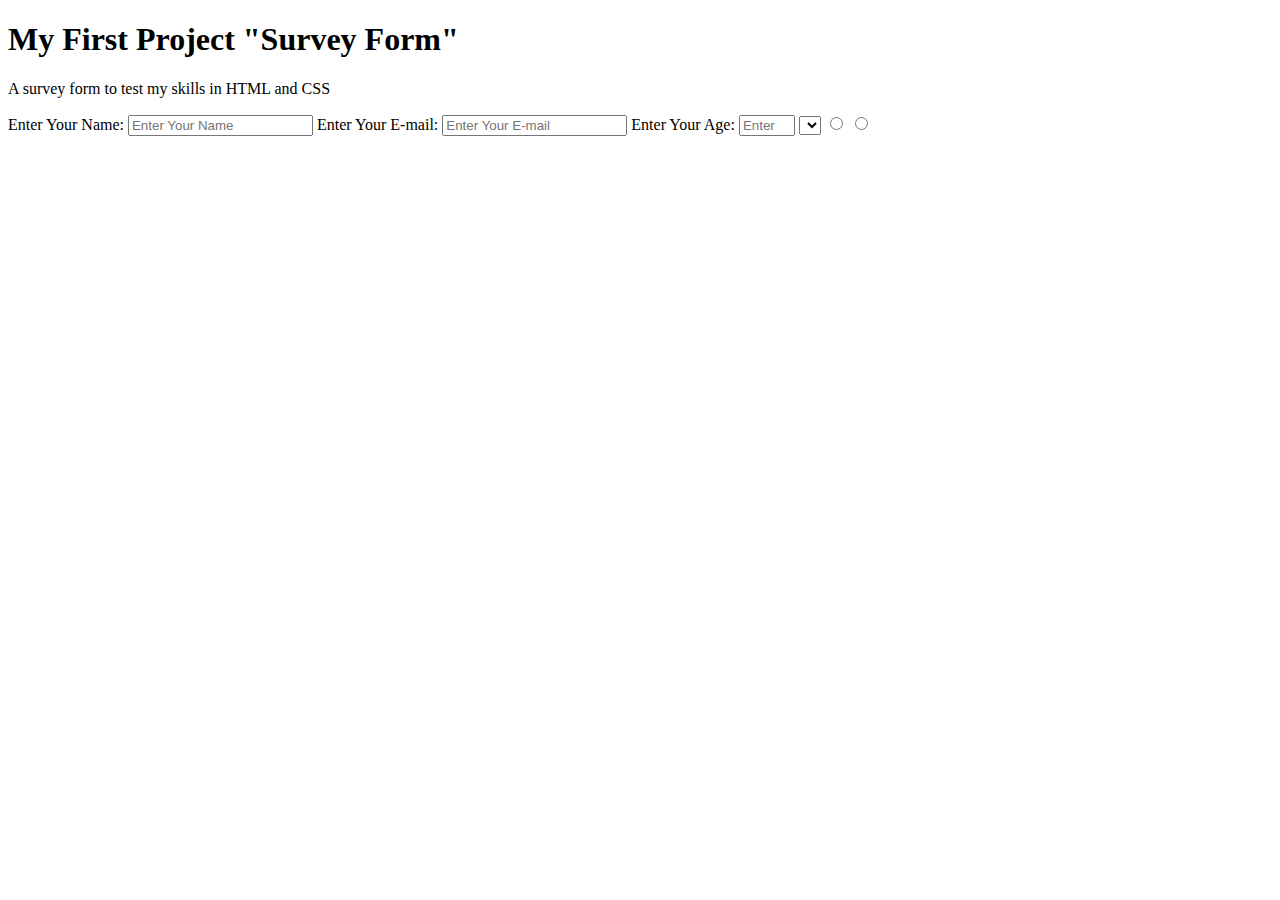
==== Survey Form/index.html @ b84a2176 "Initial commit" ====
<!DOCTYPE html>
<html lang="en">
    <head>
        <h1 id="title">My First Project "Survey Form"</h1>
    </head>
    <body>
        <p id="description">A survey form to test my skills in HTML and CSS</p>
        <form id="survey-form">
            <label for="name" id="name-label">Enter Your Name: <input id="name" type="text" placeholder="Enter Your Name" required /></label>
            <label for="email" id="email-label">Enter Your E-mail: <input id="email" type="text" placeholder="Enter Your E-mail" required /></label>
            <label for="age" id="number-label">Enter Your Age: <input id="number" type="number" min="18" max="99" placeholder="Enter Your Age"></label>
            <select id="dropdown">
                <option></option>
                <option></option>
            </select>
            <input name="Input 1" value="input1" type="radio">
            <input name="Input 2" value="input2" type="radio">
        </form>
    </body>
</html>
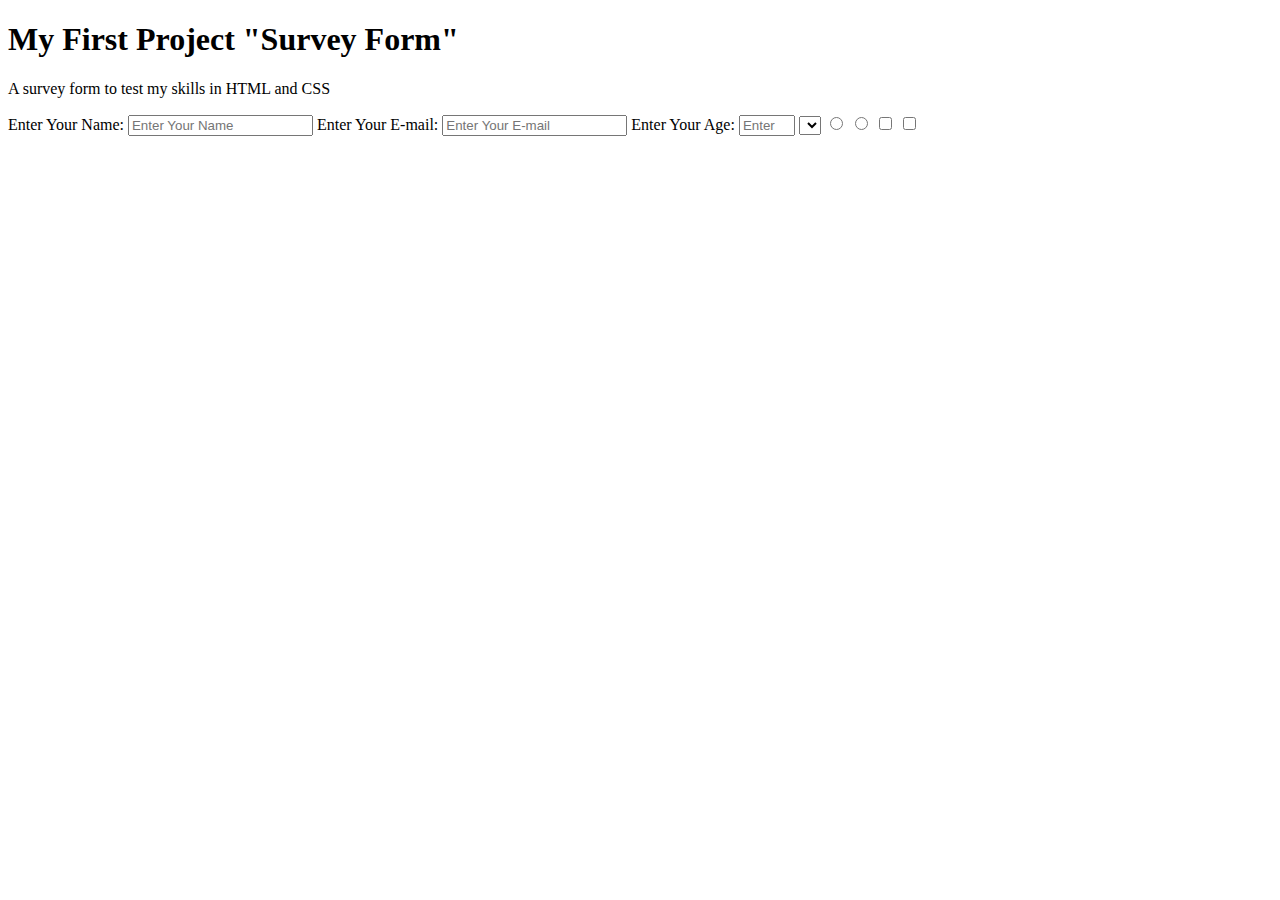
==== commit 53b49d59: "Update index.html" ====
--- a/Survey Form/index.html
+++ b/Survey Form/index.html
@@ -15,6 +15,8 @@
             </select>
             <input name="Input 1" value="input1" type="radio">
             <input name="Input 2" value="input2" type="radio">
+            <input type="checkbox">
+            <input type="checkbox">
         </form>
     </body>
 </html>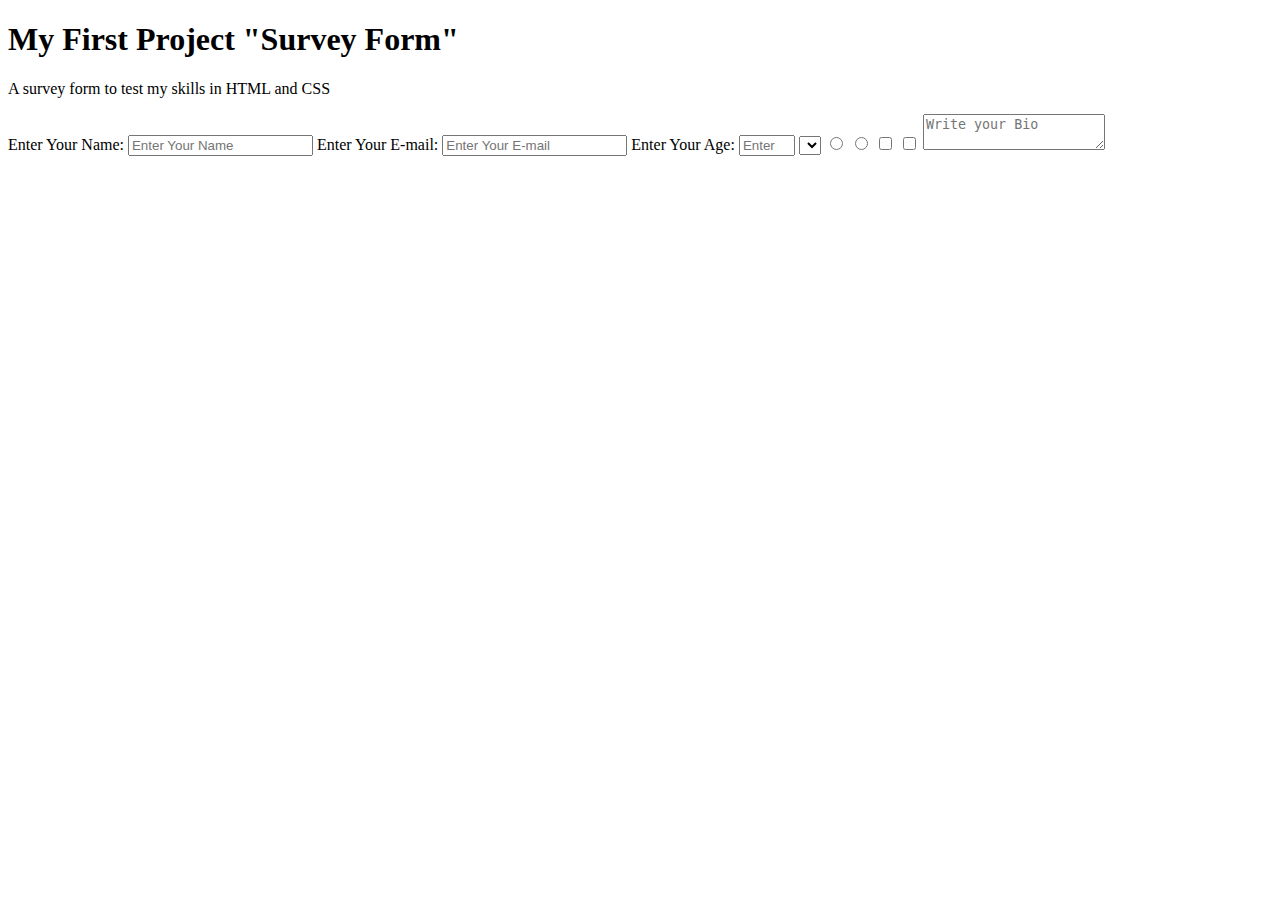
==== commit 85cc3289: "Update index.html" ====
--- a/Survey Form/index.html
+++ b/Survey Form/index.html
@@ -17,6 +17,7 @@
             <input name="Input 2" value="input2" type="radio">
             <input type="checkbox">
             <input type="checkbox">
+            <textarea placeholder="Write your Bio"></textarea>
         </form>
     </body>
 </html>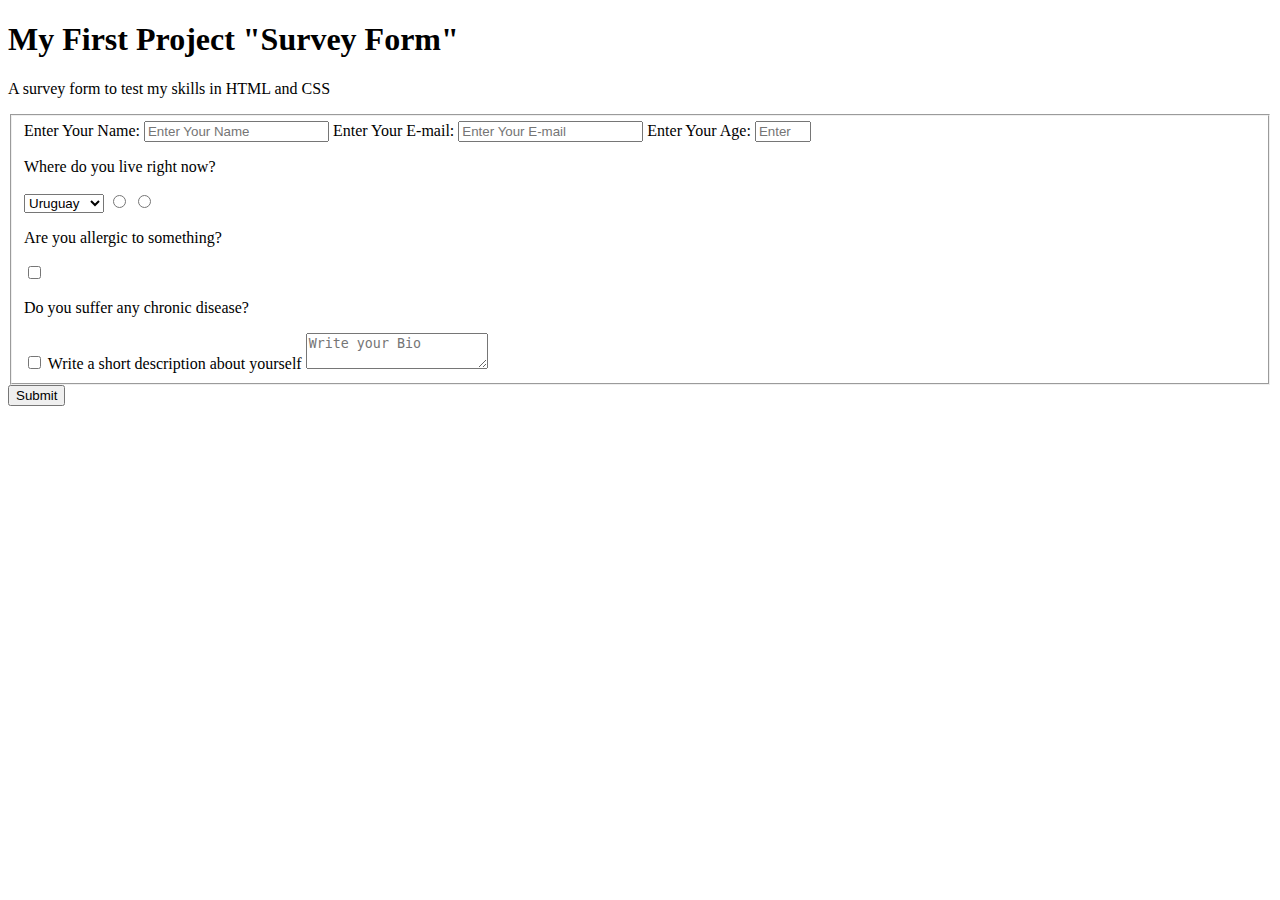
==== commit afde844e: "Update index.html" ====
--- a/Survey Form/index.html
+++ b/Survey Form/index.html
@@ -3,21 +3,28 @@
     <head>
         <h1 id="title">My First Project "Survey Form"</h1>
     </head>
+    <div></div>
     <body>
         <p id="description">A survey form to test my skills in HTML and CSS</p>
         <form id="survey-form">
-            <label for="name" id="name-label">Enter Your Name: <input id="name" type="text" placeholder="Enter Your Name" required /></label>
-            <label for="email" id="email-label">Enter Your E-mail: <input id="email" type="text" placeholder="Enter Your E-mail" required /></label>
-            <label for="age" id="number-label">Enter Your Age: <input id="number" type="number" min="18" max="99" placeholder="Enter Your Age"></label>
-            <select id="dropdown">
-                <option></option>
-                <option></option>
-            </select>
-            <input name="Input 1" value="input1" type="radio">
-            <input name="Input 2" value="input2" type="radio">
-            <input type="checkbox">
-            <input type="checkbox">
-            <textarea placeholder="Write your Bio"></textarea>
+            <fieldset>
+                <label for="name" id="name-label">Enter Your Name: <input id="name" type="text" placeholder="Enter Your Name" required /></label>
+                <label for="email" id="email-label">Enter Your E-mail: <input id="email" type="text" placeholder="Enter Your E-mail" required /></label>
+                <label for="age" id="number-label">Enter Your Age: <input id="number" type="number" min="18" max="99" placeholder="Enter Your Age"></label>
+                <p>Where do you live right now?</p>
+                <select id="dropdown">
+                    <option>Uruguay</option>
+                    <option>Argentina</option>
+                </select>
+                <input name="Input 1" value="input1" type="radio">
+                <input name="Input 2" value="input2" type="radio">
+                <p>Are you allergic to something?</p><input type="checkbox" value="allergic">
+                <p>Do you suffer any chronic disease?</p><input type="checkbox" value="chronic">
+                <label for="bio">Write a short description about yourself
+                    <textarea placeholder="Write your Bio"></textarea>
+                </label>
+            </fieldset>
+            <input type="submit" id="submit">
         </form>
     </body>
 </html>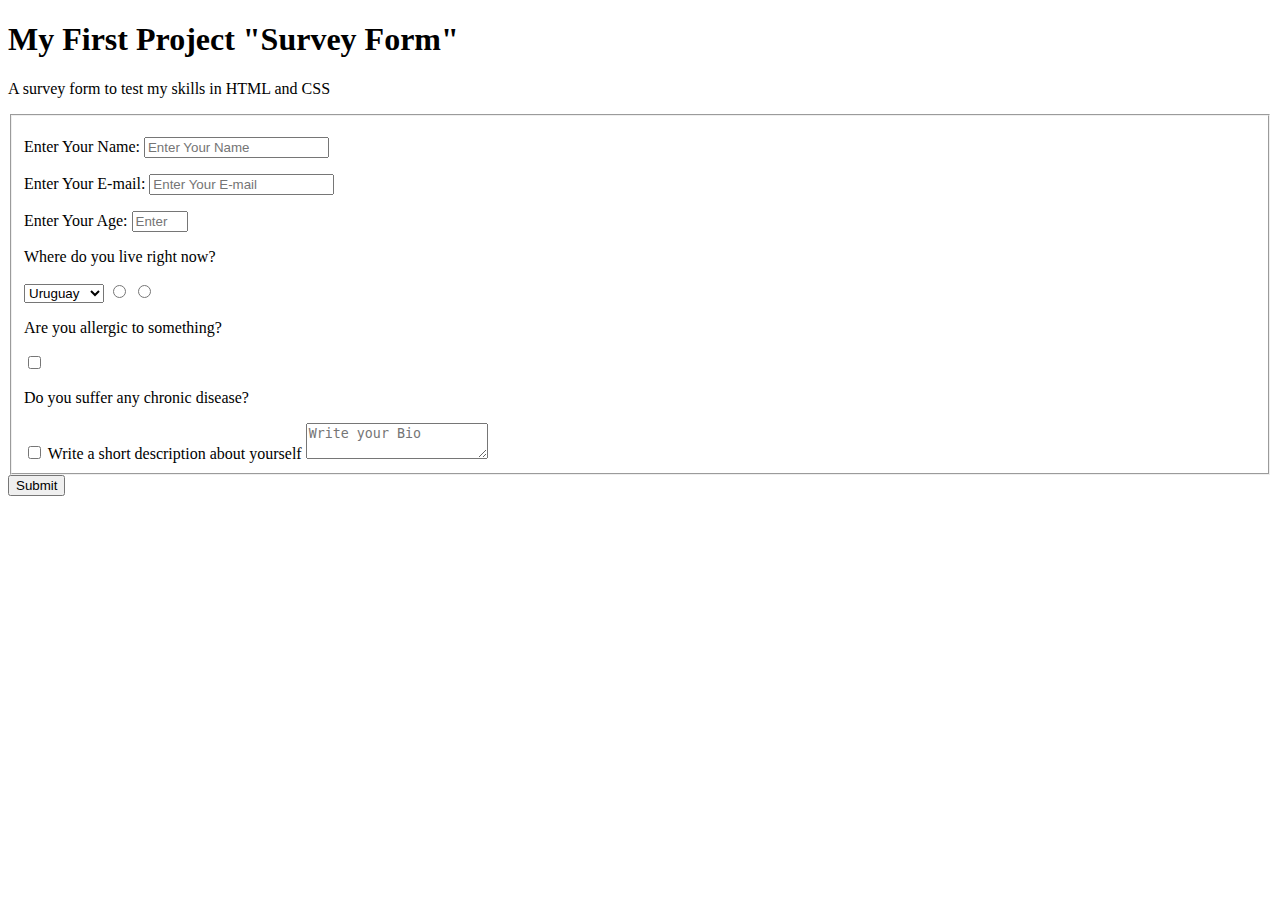
==== commit aea16caa: "Update index.html" ====
--- a/Survey Form/index.html
+++ b/Survey Form/index.html
@@ -8,9 +8,9 @@
         <p id="description">A survey form to test my skills in HTML and CSS</p>
         <form id="survey-form">
             <fieldset>
-                <label for="name" id="name-label">Enter Your Name: <input id="name" type="text" placeholder="Enter Your Name" required /></label>
-                <label for="email" id="email-label">Enter Your E-mail: <input id="email" type="text" placeholder="Enter Your E-mail" required /></label>
-                <label for="age" id="number-label">Enter Your Age: <input id="number" type="number" min="18" max="99" placeholder="Enter Your Age"></label>
+                <p><label for="name" id="name-label">Enter Your Name: <input id="name" type="text" placeholder="Enter Your Name" required /></label></p>
+                <p><label for="email" id="email-label">Enter Your E-mail: <input id="email" type="text" placeholder="Enter Your E-mail" required /></label></p>
+                <p><label for="age" id="number-label">Enter Your Age: <input id="number" type="number" min="18" max="99" placeholder="Enter Your Age"></label></p>
                 <p>Where do you live right now?</p>
                 <select id="dropdown">
                     <option>Uruguay</option>
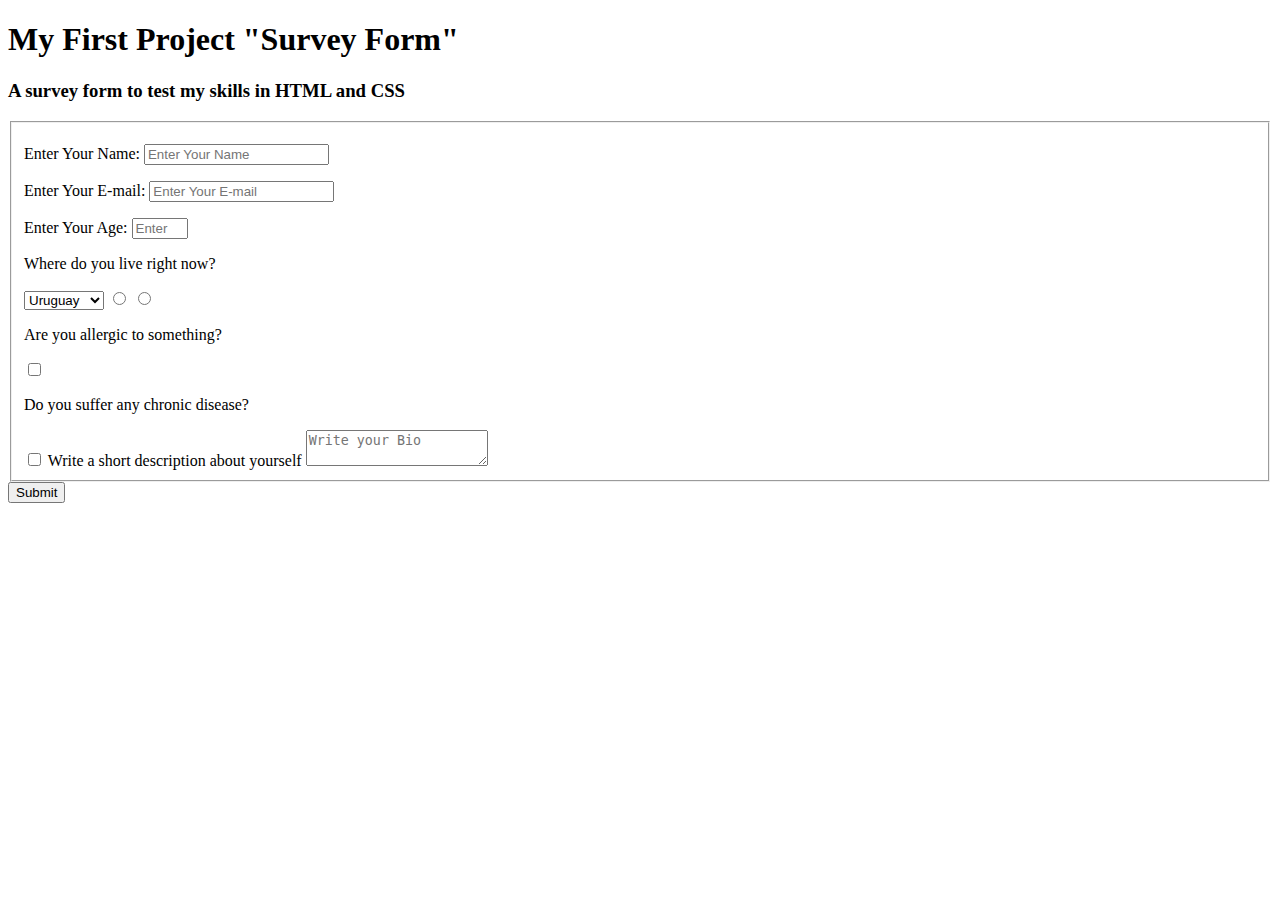
==== commit c1021c0e: "Update index.html" ====
--- a/Survey Form/index.html
+++ b/Survey Form/index.html
@@ -5,7 +5,7 @@
     </head>
     <div></div>
     <body>
-        <p id="description">A survey form to test my skills in HTML and CSS</p>
+        <h3 id="description">A survey form to test my skills in HTML and CSS</h3>
         <form id="survey-form">
             <fieldset>
                 <p><label for="name" id="name-label">Enter Your Name: <input id="name" type="text" placeholder="Enter Your Name" required /></label></p>
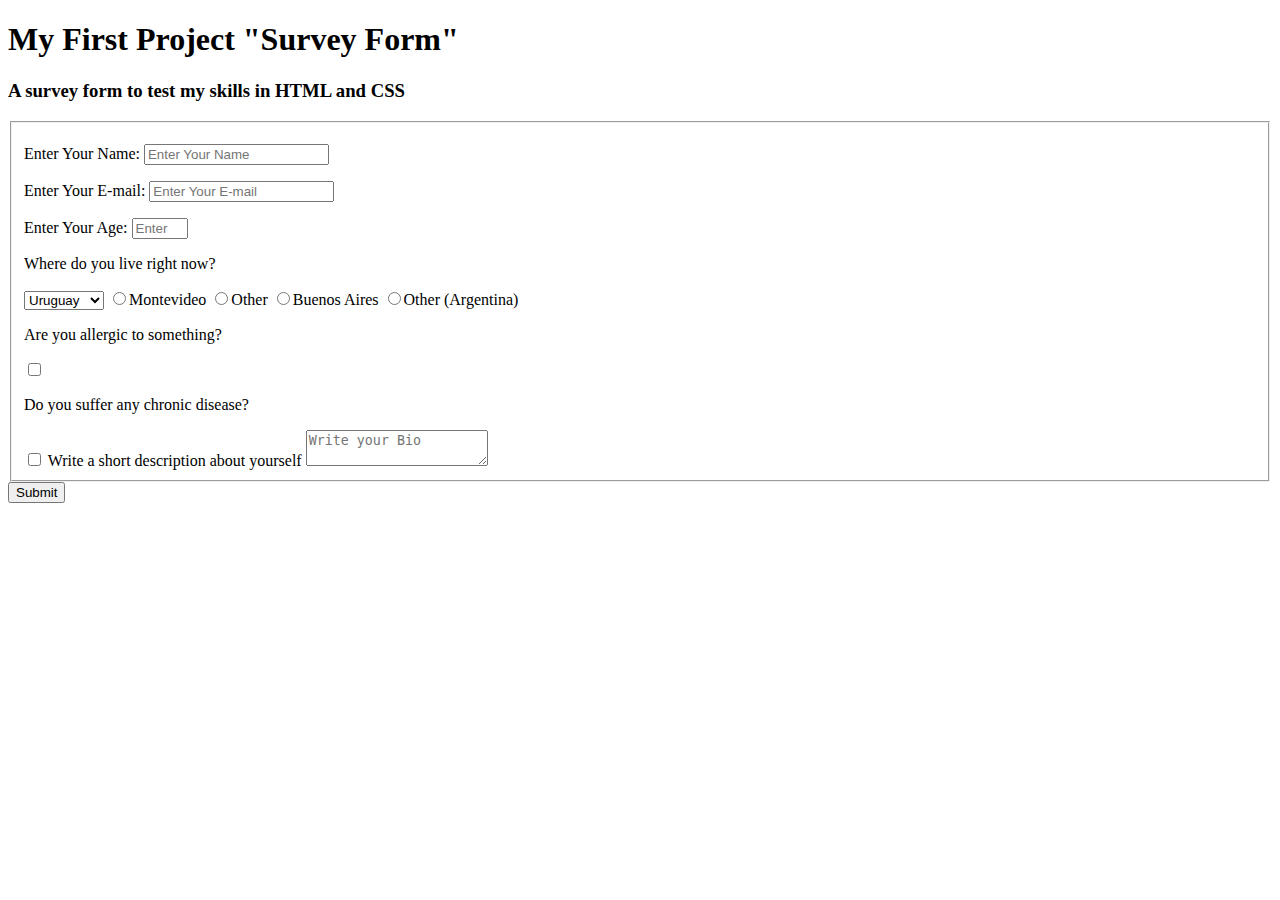
==== commit 4ad05a48: "Finished 1st project" ====
--- a/Survey Form/index.html
+++ b/Survey Form/index.html
@@ -16,8 +16,11 @@
                     <option>Uruguay</option>
                     <option>Argentina</option>
                 </select>
-                <input name="Input 1" value="input1" type="radio">
-                <input name="Input 2" value="input2" type="radio">
+                <label><input name="group1" value="input1" type="radio">Montevideo</label>
+                <label><input name="group1" value="input2" type="radio">Other</label>
+
+                <label><input name="group2" value="input1" type="radio">Buenos Aires</label>
+                <label><input name="group2" value="input2" type="radio">Other (Argentina)</label>
                 <p>Are you allergic to something?</p><input type="checkbox" value="allergic">
                 <p>Do you suffer any chronic disease?</p><input type="checkbox" value="chronic">
                 <label for="bio">Write a short description about yourself
